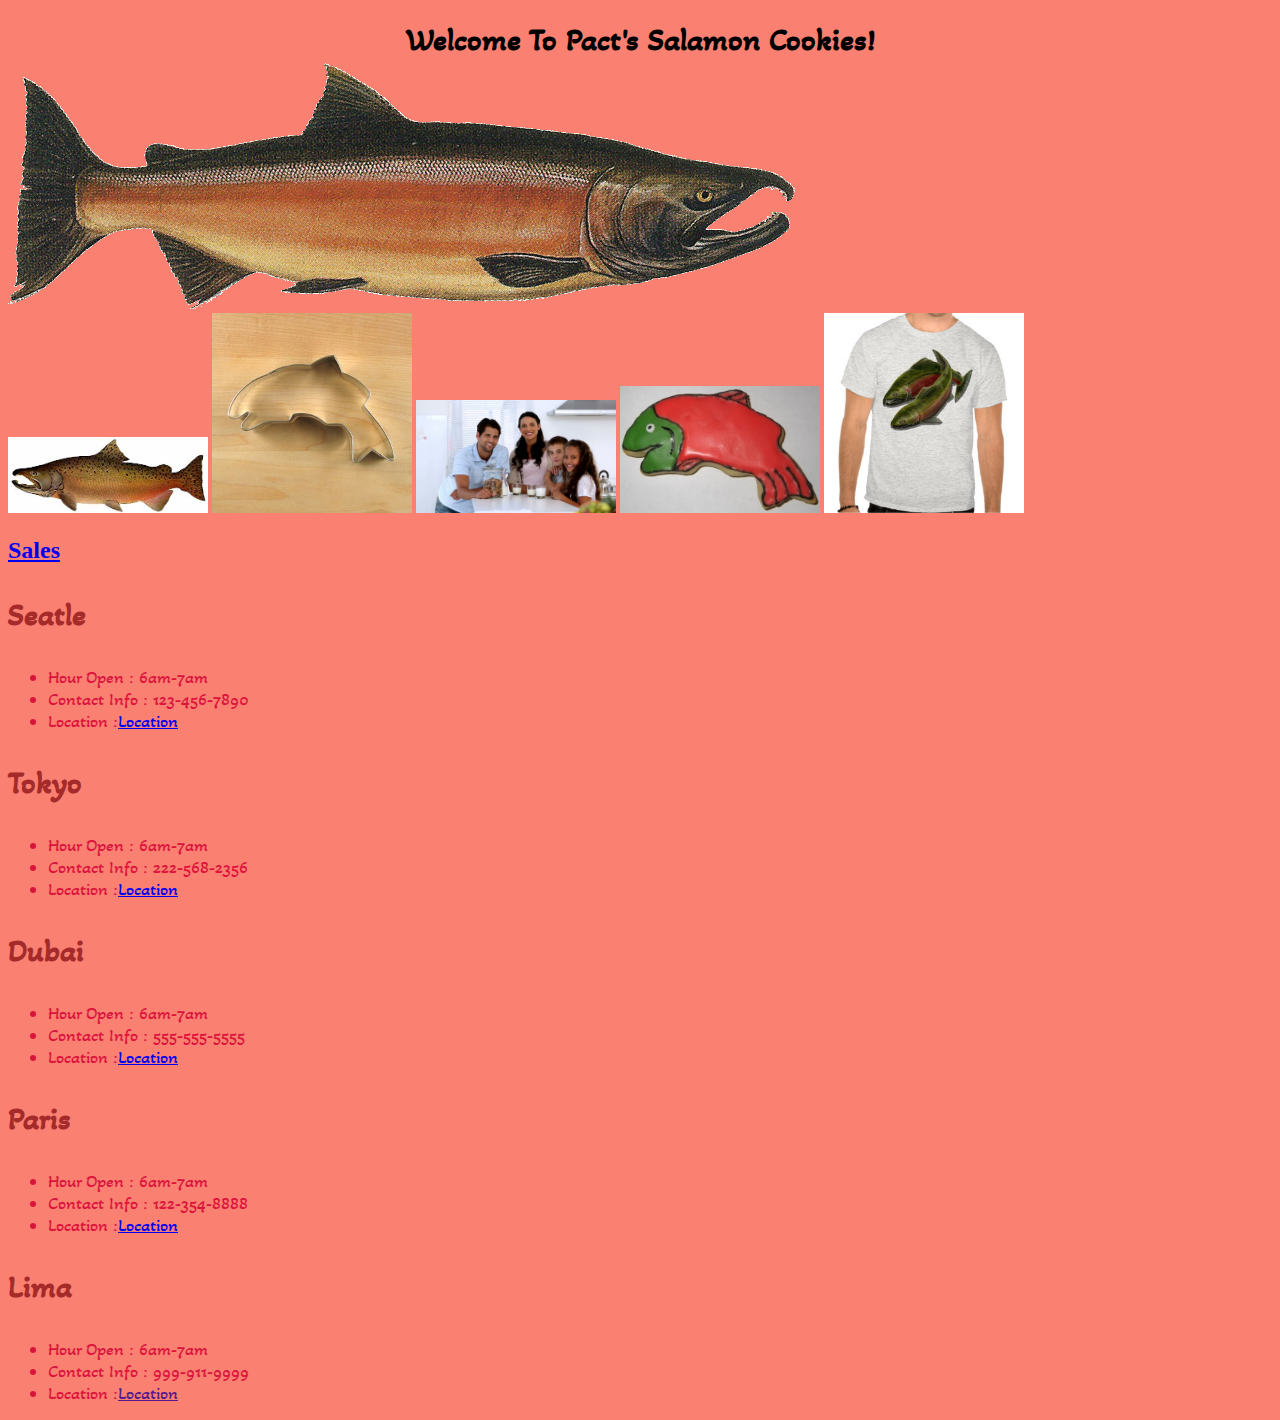
==== index.html @ afa5af64 "new repo" ====
<!DOCTYPE html>
<html lang="en">

<head>
    <meta charset="UTF-8">
    <meta http-equiv="X-UA-Compatible" content="IE=edge">
    <meta name="viewport" content="width=device-width, initial-scale=1.0">
    <title>Document</title>
    <link rel="stylesheet" href="./css/style.css">
</head>

<body>

    <h1> Welcome To Pact's Salamon Cookies! </h1>

    <img src="img/salmon.png" alt="salmon" />

    <section>
        <img src="img/chinook.jpg" alt="chinook" />
        <img src="img/cutter.jpeg" alt="cutter" />
        <img src="img/family.jpg" alt="family" />
        <img src="img/frosted-cookie.jpg" alt="frosted-cookie" />
        <img src="img/shirt.jpg" alt="shirt" />
    </section>

    <h2><a href="./sales.html"> Sales</a></h2>

    <h3> Seatle</h3>
    <ul>
        <li>hour open : 6am-7am</li>
        <li>contact info : 123-456-7890</li>
        <li>location :<a
                href="https://www.google.jo/maps/place/Seattle,+WA,+USA/@47.6131746,-122.4821479,11z/data=!3m1!4b1!4m5!3m4!1s0x5490102c93e83355:0x102565466944d59a!8m2!3d47.6062095!4d-122.3320708?hl=en">location
            </a></li>

    </ul>

    <h3> Tokyo</h3>
    <ul>
        <li>hour open : 6am-7am</li>
        <li>contact info : 222-568-2356</li>
        <li>location :<a
                href="https://www.google.jo/maps/place/Tokyo,+Japan/@35.6684415,139.6007828,11z/data=!3m1!4b1!4m5!3m4!1s0x60188b857628235d:0xcdd8aef709a2b520!8m2!3d35.6803997!4d139.7690174?hl=en">location</a>
        </li>

    </ul>
    <h3> Dubai</h3>
    <ul>
        <li>hour open : 6am-7am</li>
        <li>contact info : 555-555-5555</li>
        <li>location :<a
                href="https://www.google.jo/maps/place/Dubai+-+United+Arab+Emirates/@25.0757073,54.9475547,10z/data=!3m1!4b1!4m5!3m4!1s0x3e5f43496ad9c645:0xbde66e5084295162!8m2!3d25.2048493!4d55.2707828?hl=en">location</a>
        </li>

    </ul>

    <h3> Paris </h3>
    <ul>
        <li>hour open : 6am-7am</li>
        <li>contact info : 122-354-8888</li>
        <li>location :<a
                href="https://www.google.jo/maps/place/Seattle,+WA,+USA/@47.6131746,-122.4821479,11z/data=!3m1!4b1!4m5!3m4!1s0x5490102c93e83355:0x102565466944d59a!8m2!3d47.6062095!4d-122.3320708?hl=en">location</a>
        </li>

    </ul>

    <h3> Lima </h3>
    <ul>
        <li>hour open : 6am-7am</li>
        <li>contact info : 999-911-9999</li>
        <li>location :<a href="">location</a></li>

    </ul>

    <main>


        <!-- <div id="SalmonCookieShop"></div> -->
    </main>
    <!-- <script src="js/app2.js"></script> -->
</body>

</html>
---- css/style.css ----
@import url('https://fonts.googleapis.com/css2?family=Akaya+Telivigala&family=Amatic+SC&family=Caveat:wght@500;700&display=swap');
@import url('https://fonts.googleapis.com/css2?family=Akaya+Telivigala&family=Amatic+SC&family=Caveat:wght@500;700&family=Oi&display=swap');
@import url('https://fonts.googleapis.com/css2?family=Akaya+Telivigala&family=Amatic+SC&family=Caveat:wght@500;700&family=Lobster&family=Oi&display=swap');
body {
    background-color: salmon;
    align-items: center;
    
    
}

body  h1 {
    text-align: center;
    height: 20px;
    font-family: 'Akaya Telivigala', cursive;
}
 
body  section img { 
    width: 200px;
    
}
 
body h3 {
    color: brown;
    font-family: 'Akaya Telivigala', cursive;
    font-size: xx-large;
    
}
 
body ul li {
    color:crimson;
    font-family: 'Akaya Telivigala', cursive;
    text-transform: capitalize;
    font-size: large;
}

#SALAMON
table {
    width: 100%;
    line-height: 20px;
    padding-top: 30px;
}


td, th {
    border: 3px solid blueviolet;
    padding: 5px;
    text-align: center;
    border-radius: 5px;



}
th {
    background: cornflowerblue;
    color: blue;
}

body P {
    background-color: rgb(231, 228, 228);
    width: min-content;
    padding: 5px;
    border-radius: 5px;
}
form {
    padding-top: 20px;
    width: auto;
    border-color: blue;
    
    
}
  
form  fieldset {
    padding: 20px;
    border-color: blue;
    border-radius: 5px;
    
}

form fieldset input {
    border-color: blue;
    border-radius: 5px;
}

form fieldset button {
    margin-top: 20px;
    border-radius: 5px;
    padding: 10px;
    background-color:rgb(159, 183, 226);

}
label {
    margin-left: 40px;
}

 /* label1 {
    padding-left: 10px;
} */
button {
    margin-left:  20px;
}
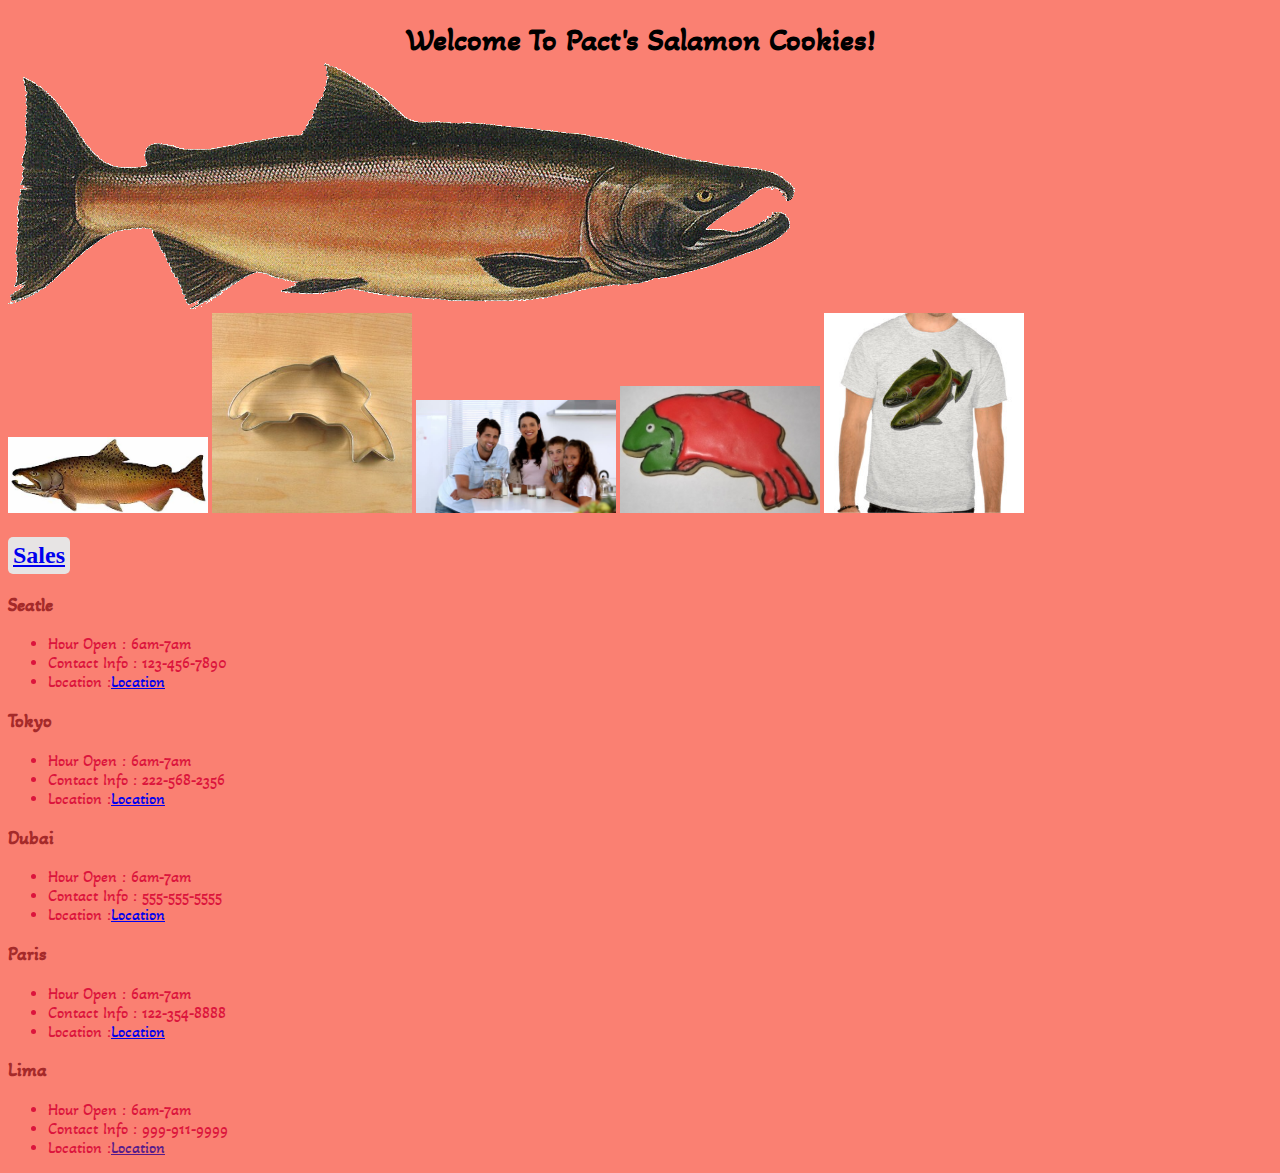
==== commit 9ca405e0: "new file" ====
--- a/index.html
+++ b/index.html
@@ -6,7 +6,7 @@
     <meta http-equiv="X-UA-Compatible" content="IE=edge">
     <meta name="viewport" content="width=device-width, initial-scale=1.0">
     <title>Document</title>
-    <link rel="stylesheet" href="./css/style.css">
+    <link rel="stylesheet" href="css/style.css">
 </head>
 
 <body>
@@ -23,7 +23,7 @@
         <img src="img/shirt.jpg" alt="shirt" />
     </section>
 
-    <h2><a href="./sales.html"> Sales</a></h2>
+    <h2><a href="https://tasnimwheebi.github.io/cookie-stand/sales"> Sales</a></h2>
 
     <h3> Seatle</h3>
     <ul>
--- a/css/style.css
+++ b/css/style.css
@@ -2,6 +2,8 @@
 @import url('https://fonts.googleapis.com/css2?family=Akaya+Telivigala&family=Amatic+SC&family=Caveat:wght@500;700&display=swap');
 @import url('https://fonts.googleapis.com/css2?family=Akaya+Telivigala&family=Amatic+SC&family=Caveat:wght@500;700&family=Oi&display=swap');
 @import url('https://fonts.googleapis.com/css2?family=Akaya+Telivigala&family=Amatic+SC&family=Caveat:wght@500;700&family=Lobster&family=Oi&display=swap');
+
+
 body {
     background-color: salmon;
     align-items: center;
@@ -22,19 +24,17 @@
  
 body h3 {
     color: brown;
+    
     font-family: 'Akaya Telivigala', cursive;
-    font-size: xx-large;
-    
 }
  
 body ul li {
     color:crimson;
     font-family: 'Akaya Telivigala', cursive;
     text-transform: capitalize;
-    font-size: large;
 }
 
-#SALAMON
+#SalmonCookieShop
 table {
     width: 100%;
     line-height: 20px;
@@ -49,14 +49,13 @@
     border-radius: 5px;
 
 
-
 }
 th {
     background: cornflowerblue;
     color: blue;
 }
 
-body P {
+body h2 {
     background-color: rgb(231, 228, 228);
     width: min-content;
     padding: 5px;
@@ -89,9 +88,6 @@
     background-color:rgb(159, 183, 226);
 
 }
-label {
-    margin-left: 40px;
-}
 
  /* label1 {
     padding-left: 10px;
